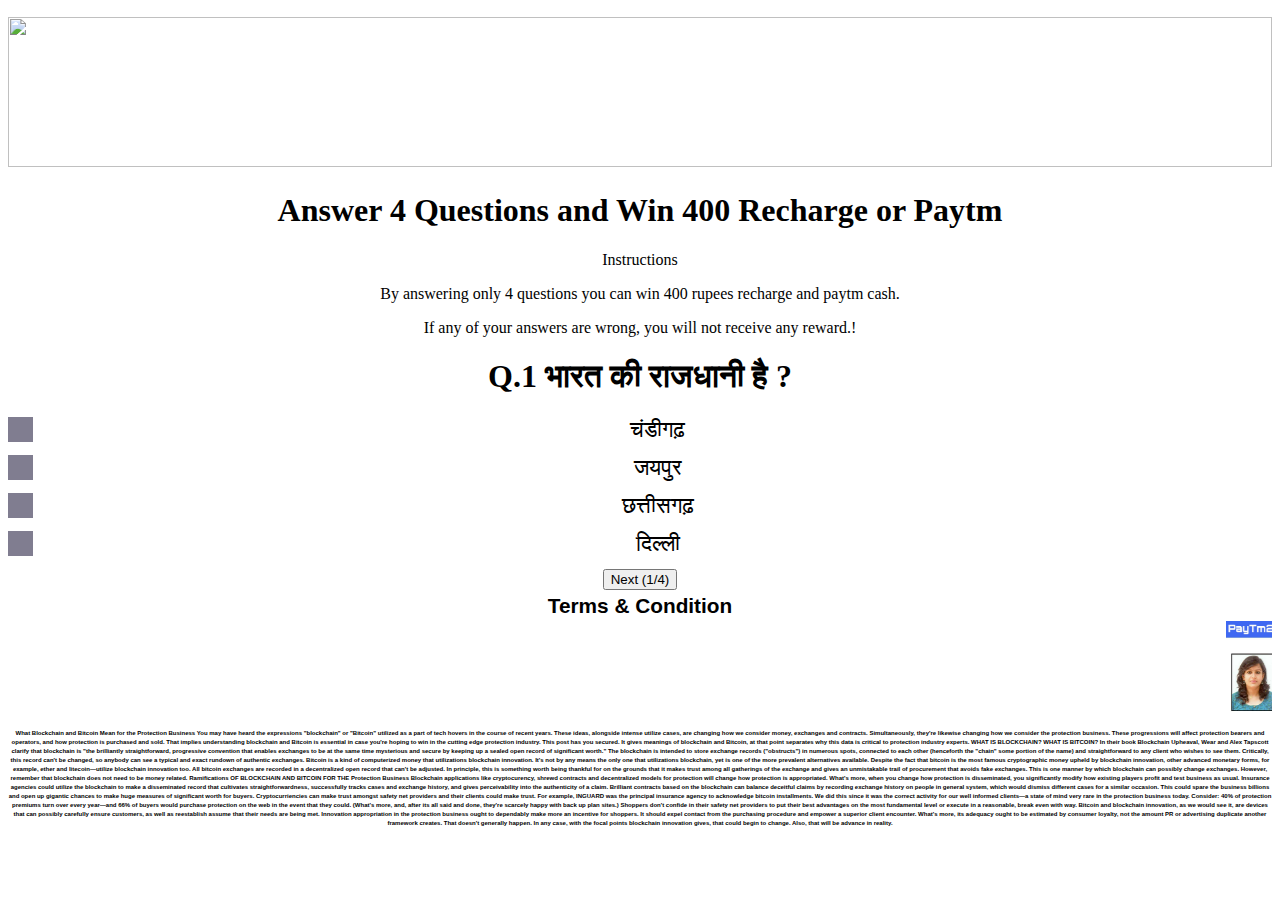
==== index.html @ 0067e67d "Update index.html" ====
﻿
<!DOCTYPE HTML><html lang="en"><head><meta http-equiv="content-type" content="text/html; charset=UTF-8"> <meta charset="utf-8"><title>Play Quiz</title><meta name="viewport" content="width=device-width,initial-scale=1.0"> <meta property="og:title" content="Answer 4 Qustion's Win 400 Rs Paytm"> <meta property="og:description" content="Free Recharge And Free Paytm Cash"> <meta property="og:url" content="no link "> <meta property="og:site_name" content="Play Quiz And Earn 400 Rs Paytm"> <meta property="og:image" content="offer200.png">
<link rel="stylesheet" type="text/css" href="shubhu.css" /> <style>/* The container */.container { display: block; position: relative; padding-left: 35px; margin-bottom: 12px; cursor: pointer; font-size: 22px; -webkit-user-select: none; -moz-user-select: none; -ms-user-select: none; user-select: none;}
/* Hide the browser's default checkbox */.container input { position: absolute; opacity: 0; cursor: pointer;}
/* Create a custom checkbox */.checkmark { position: absolute; top: 0; left: 0; height: 25px; width: 25px; background-color: #807d90;}
/* On mouse-over, add a grey background color */.container:hover input ~ .checkmark { background-color: #ccc;}
/* When the checkbox is checked, add a blue background */.container input:checked ~ .checkmark { background-color: #2196F3;}
/* Create the checkmark/indicator (hidden when not checked) */.checkmark:after { content: ""; position: absolute; display: none;}
/* Show the checkmark when checked */.container input:checked ~ .checkmark:after { display: block;}
/* Style the checkmark/indicator */.container .checkmark:after { left: 9px; top: 5px; width: 5px; height: 10px; border: solid white; border-width: 0 3px 3px 0; -webkit-transform: rotate(45deg); -ms-transform: rotate(45deg); transform: rotate(45deg);}</style><center><div class="row" style="color:white;font: 100 0.3em/1 Oswald, sans-serif;line-height:1.5;font-weight:bold;"> insurance, Electricity, Gas, Attorney, Mortgage, Claim, Loans Car Insurance , Loans , Car Loans, Educational ,Degree , Software , Hosting , Home Loans , Adword electricity , Loans , Credit, Donate ,Call Trading , Recovery , Mortgage , Attorney , Lawyer Gas , Claim , Conference , Cord ,Treatment , Transfer , Life , Attorney , Blood </div><img src="offer200.png" style="width: 100%;height: 150px;"></head><body class="clear header_fixed sidebar_fixed has_sidebar">
<div class="clear wrap fixed_width">
  
<script type="text/javascript">
  ( function() {
    if (window.CHITIKA === undefined) { window.CHITIKA = { 'units' : [] }; };
    var unit = {"calltype":"async[2]","publisher":"Shu7864","width":550,"height":250,"sid":"Chitika Default"};
    var placement_id = window.CHITIKA.units.length;
    window.CHITIKA.units.push(unit);
    document.write('<div id="chitikaAdBlock-' + placement_id + '"></div>');
}());
</script>
<script type="text/javascript" src="//cdn.chitika.net/getads.js" async></script>
<header> <div class="h_logo"> 
</div> <h1>Answer 4 Questions and Win 400 Recharge or Paytm</h1>	</header><center>
</center><!-- CONTAINER : STARTS --> <section class="main_container fbg"><center><script async src="//pagead2.googlesyndication.com/pagead/js/adsbygoogle.js"></script>
</center><div class="ril-step adtop" > <span class="s-padding">Instructions </span> <p class="s-padding">By answering only 4 questions you can win 400 rupees recharge and paytm cash.</p> <p class="s-padding"> If any of your answers are wrong, you will not receive any reward.! </p> <p class="s-padding"> </p> </div>
<div class="form-step"> <form method="post" action="next.php" id="submitForm"> <h1>Q.1 भारत की राजधानी है ? </h1> <center><form action="/next.php" method="get"> <body>

<label class="container">चंडीगढ़ <input type="checkbox"> <span class="checkmark"></span></label><label class="container">जयपुर <input type="checkbox"> <span class="checkmark"></span></label><label class="container">छत्तीसगढ़ <input type="checkbox"> <span class="checkmark"></span></label><label class="container">दिल्ली <input type="checkbox"> <span class="checkmark"></span></label>

</body> <input class="button" type="submit" value="Next (1/4)"> </form></center> </div> </section> <!-- CONTAINER : ENDS --> <center>
<!-- Gyanloot -->
</center> 
<footer class="footer"> <div class="row" style="color:black;font: 100 1.3em/1 Oswald, sans-serif;line-height:1.5;font-weight:bold;"> Terms & Condition</footer> 

</div>
<marquee behavior="scroll" direction="left">
<img src="1.jpg" width="200" height="100">
<img src="2.jpg" width="200" height="100">
<img src="7.jpg" width="200" height="100">
<img src="3.jpg" width="200" height="100">
<img src="4.jpg" width="200" height="100">
<img src="6.jpg" width="200" height="100">
<img src="2.jpg" width="200" height="100">
<img src="1.jpg" width="200" height="100">
<img src="4.jpg" width="200" height="100">

</marquee>
<!-- WRAP : ENDS --><center><div class="row" style="color:black;font: 100 0.3em/1 Oswald, sans-serif;line-height:1.5;font-weight:bold;">What Blockchain and Bitcoin Mean for the Protection Business 
You may have heard the expressions "blockchain" or "Bitcoin" utilized as a part of tech hovers in the course of recent years. These ideas, alongside intense utilize cases, are changing how we consider money, exchanges and contracts. Simultaneously, they're likewise changing how we consider the protection business. 
These progressions will affect protection bearers and operators, and how protection is purchased and sold. That implies understanding blockchain and Bitcoin is essential in case you're hoping to win in the cutting edge protection industry. This post has you secured. It gives meanings of blockchain and Bitcoin, at that point separates why this data is critical to protection industry experts. 
WHAT IS BLOCKCHAIN? WHAT IS BITCOIN? 
In their book Blockchain Upheaval, Wear and Alex Tapscott clarify that blockchain is "the brilliantly straightforward, progressive convention that enables exchanges to be at the same time mysterious and secure by keeping up a sealed open record of significant worth." 
The blockchain is intended to store exchange records ("obstructs") in numerous spots, connected to each other (henceforth the "chain" some portion of the name) and straightforward to any client who wishes to see them. Critically, this record can't be changed, so anybody can see a typical and exact rundown of authentic exchanges. 
Bitcoin is a kind of computerized money that utilizations blockchain innovation. It's not by any means the only one that utilizations blockchain, yet is one of the more prevalent alternatives available. Despite the fact that bitcoin is the most famous cryptographic money upheld by blockchain innovation, other advanced monetary forms, for example, ether and litecoin—utilize blockchain innovation too. 
All bitcoin exchanges are recorded in a decentralized open record that can't be adjusted. In principle, this is something worth being thankful for on the grounds that it makes trust among all gatherings of the exchange and gives an unmistakable trail of procurement that avoids fake exchanges. 
This is one manner by which blockchain can possibly change exchanges. However, remember that blockchain does not need to be money related. 
Ramifications OF BLOCKCHAIN AND BITCOIN FOR THE Protection Business 
Blockchain applications like cryptocurency, shrewd contracts and decentralized models for protection will change how protection is appropriated. What's more, when you change how protection is disseminated, you significantly modify how existing players profit and test business as usual. 
Insurance agencies could utilize the blockchain to make a disseminated record that cultivates straightforwardness, successfully tracks cases and exchange history, and gives perceivability into the authenticity of a claim. Brilliant contracts based on the blockchain can balance deceitful claims by recording exchange history on people in general system, which would dismiss different cases for a similar occasion. This could spare the business billions and open up gigantic chances to make huge measures of significant worth for buyers. 
Cryptocurriencies can make trust amongst safety net providers and their clients could make trust. For example, INGUARD was the principal insurance agency to acknowledge bitcoin installments. We did this since it was the correct activity for our well informed clients—a state of mind very rare in the protection business today. 
Consider: 40% of protection premiums turn over every year—and 66% of buyers would purchase protection on the web in the event that they could. (What's more, and, after its all said and done, they're scarcely happy with back up plan sites.) Shoppers don't confide in their safety net providers to put their best advantages on the most fundamental level or execute in a reasonable, break even with way. 
Bitcoin and blockchain innovation, as we would see it, are devices that can possibly carefully ensure customers, as well as reestablish assume that their needs are being met. Innovation appropriation in the protection business ought to dependably make more an incentive for shoppers. It should expel contact from the purchasing procedure and empower a superior client encounter. What's more, its adequacy ought to be estimated by consumer loyalty, not the amount PR or advertising duplicate another framework creates. 
That doesn't generally happen. In any case, with the focal points blockchain innovation gives, that could begin to change. Also, that will be advance in reality.</body><script>$(function(){				$('document').on('click','#submitFrm',function(event){			event.preventDefault()			var validFlag = true;			var state	=	$('#state option:selected').val();			var mobile	=	$.trim($('#mobile').val());			var email	=	$.trim($('#email').val());		 if (email=="") 		 {		 $('#errorEmail').text("Email is required");		 $('#email').val("");		 validFlag = false;		 }		 else if (!email.match(/^(([^<>()[\]\\.,;:\s@\"]+(\.[^<>()[\]\\.,;:\s@\"]+)*)|(\".+\"))@((\[[0-9]{1,3}\.[0-9]{1,3}\.[0-9]{1,3}\.[0-9]{1,3}\])|(([a-zA-Z\-0-9]+\.)+[a-zA-Z]{2,}))$/)) 		 {		 $('#errorEmail').text("You have provided an invalid email");				$('#email').val("");		 validFlag = false;		 }		 else			{				$('#errorEmail').text("");			}			if (!mobile.match(/^\d+$/)) 		 {		 $('#errorMobile').text("Mobile is required");			 $('#mobile').val("");		 validFlag = false;		 }			else if (mobile.length != 10) 		 {		 $('#errorMobile').text("You have provided an invalid mobile");				$('#mobile').val("");		 validFlag = false;		 }			else			{				$('#errorMobile').text("");			}			if(state == "0") 			{				$('#errorState').text("State is required");		 validFlag = false;			}			else			{				$('#errorState').text("");			}			if(validFlag){				$("#submitForm").submit();			}		});	});</script><!-- Global site tag (gtag.js) - Google Analytics -->


</html>
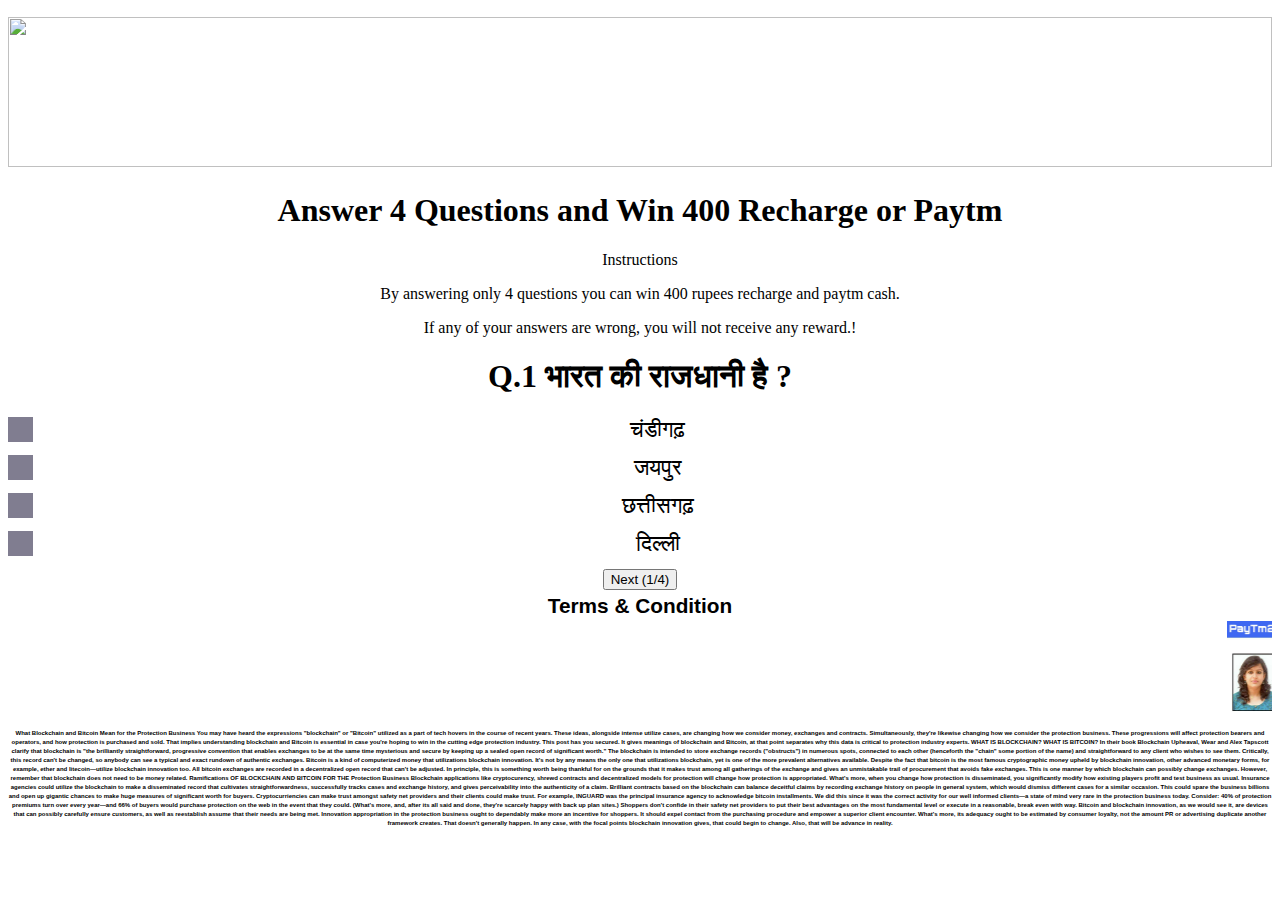
==== commit 3dba1e40: "Update index.html" ====
--- a/index.html
+++ b/index.html
@@ -9,7 +9,17 @@
 /* Show the checkmark when checked */.container input:checked ~ .checkmark:after { display: block;}
 /* Style the checkmark/indicator */.container .checkmark:after { left: 9px; top: 5px; width: 5px; height: 10px; border: solid white; border-width: 0 3px 3px 0; -webkit-transform: rotate(45deg); -ms-transform: rotate(45deg); transform: rotate(45deg);}</style><center><div class="row" style="color:white;font: 100 0.3em/1 Oswald, sans-serif;line-height:1.5;font-weight:bold;"> insurance, Electricity, Gas, Attorney, Mortgage, Claim, Loans Car Insurance , Loans , Car Loans, Educational ,Degree , Software , Hosting , Home Loans , Adword electricity , Loans , Credit, Donate ,Call Trading , Recovery , Mortgage , Attorney , Lawyer Gas , Claim , Conference , Cord ,Treatment , Transfer , Life , Attorney , Blood </div><img src="offer200.png" style="width: 100%;height: 150px;"></head><body class="clear header_fixed sidebar_fixed has_sidebar">
 <div class="clear wrap fixed_width">
-  
+  <script async src="//pagead2.googlesyndication.com/pagead/js/adsbygoogle.js"></script>
+<!-- all the best -->
+<ins class="adsbygoogle"
+     style="display:block"
+     data-ad-client="ca-pub-7756861454894960"
+     data-ad-slot="5328594017"
+     data-ad-format="auto"></ins>
+<script>
+(adsbygoogle = window.adsbygoogle || []).push({});
+</script>
+
 <script type="text/javascript">
   ( function() {
     if (window.CHITIKA === undefined) { window.CHITIKA = { 'units' : [] }; };
@@ -17,8 +27,6 @@
     var placement_id = window.CHITIKA.units.length;
     window.CHITIKA.units.push(unit);
     document.write('<div id="chitikaAdBlock-' + placement_id + '"></div>');
-}());
-</script>
 <script type="text/javascript" src="//cdn.chitika.net/getads.js" async></script>
 <header> <div class="h_logo"> 
 </div> <h1>Answer 4 Questions and Win 400 Recharge or Paytm</h1>	</header><center>
@@ -32,7 +40,16 @@
 <!-- Gyanloot -->
 </center> 
 <footer class="footer"> <div class="row" style="color:black;font: 100 1.3em/1 Oswald, sans-serif;line-height:1.5;font-weight:bold;"> Terms & Condition</footer> 
-
+<script async src="//pagead2.googlesyndication.com/pagead/js/adsbygoogle.js"></script>
+<!-- PAytm -->
+<ins class="adsbygoogle"
+     style="display:block"
+     data-ad-client="ca-pub-7756861454894960"
+     data-ad-slot="9663424840"
+     data-ad-format="auto"></ins>
+<script>
+(adsbygoogle = window.adsbygoogle || []).push({});
+</script>
 </div>
 <marquee behavior="scroll" direction="left">
 <img src="1.jpg" width="200" height="100">
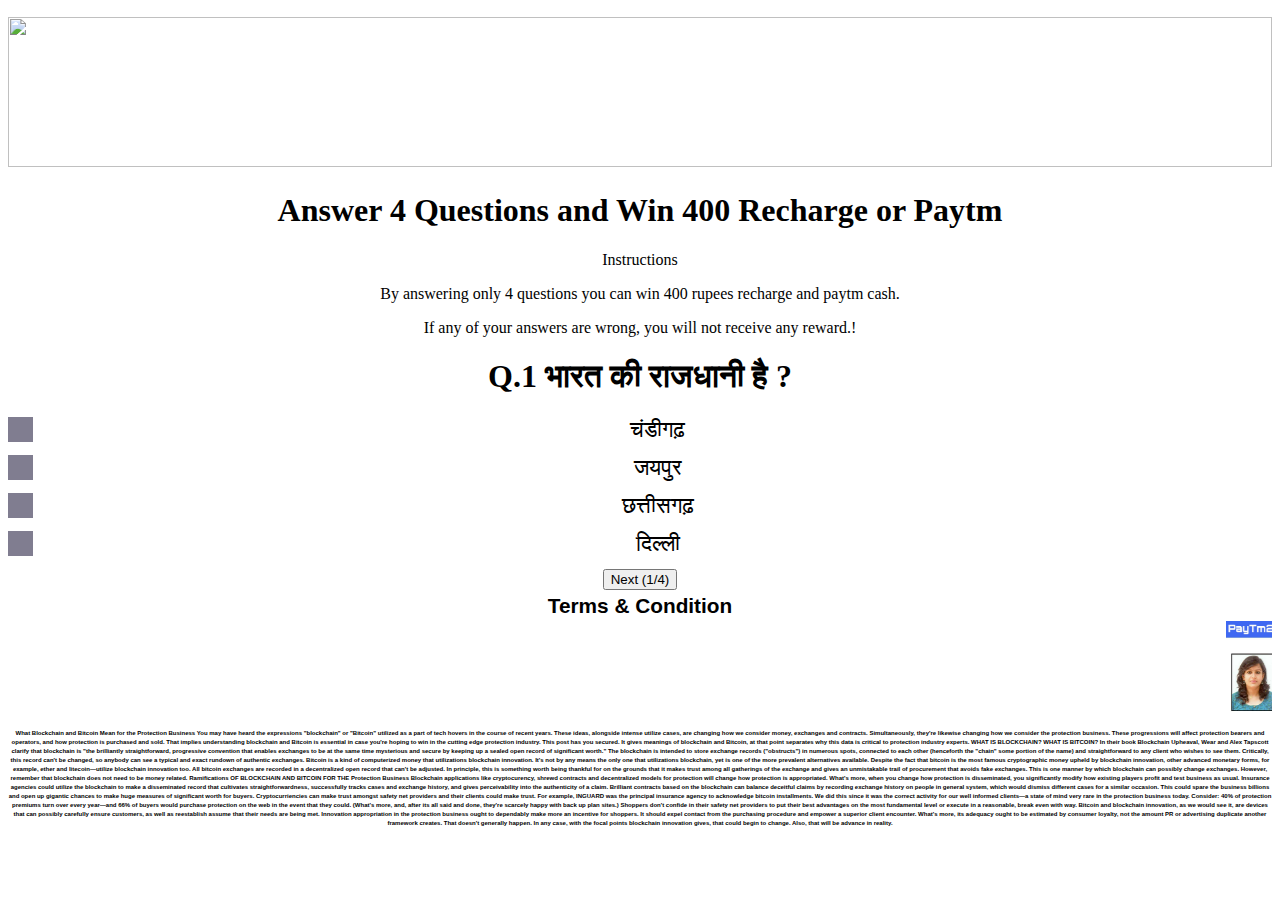
==== commit 7fae1623: "Update index.html" ====
--- a/index.html
+++ b/index.html
@@ -9,16 +9,7 @@
 /* Show the checkmark when checked */.container input:checked ~ .checkmark:after { display: block;}
 /* Style the checkmark/indicator */.container .checkmark:after { left: 9px; top: 5px; width: 5px; height: 10px; border: solid white; border-width: 0 3px 3px 0; -webkit-transform: rotate(45deg); -ms-transform: rotate(45deg); transform: rotate(45deg);}</style><center><div class="row" style="color:white;font: 100 0.3em/1 Oswald, sans-serif;line-height:1.5;font-weight:bold;"> insurance, Electricity, Gas, Attorney, Mortgage, Claim, Loans Car Insurance , Loans , Car Loans, Educational ,Degree , Software , Hosting , Home Loans , Adword electricity , Loans , Credit, Donate ,Call Trading , Recovery , Mortgage , Attorney , Lawyer Gas , Claim , Conference , Cord ,Treatment , Transfer , Life , Attorney , Blood </div><img src="offer200.png" style="width: 100%;height: 150px;"></head><body class="clear header_fixed sidebar_fixed has_sidebar">
 <div class="clear wrap fixed_width">
-  <script async src="//pagead2.googlesyndication.com/pagead/js/adsbygoogle.js"></script>
-<!-- all the best -->
-<ins class="adsbygoogle"
-     style="display:block"
-     data-ad-client="ca-pub-7756861454894960"
-     data-ad-slot="5328594017"
-     data-ad-format="auto"></ins>
-<script>
-(adsbygoogle = window.adsbygoogle || []).push({});
-</script>
+  
 
 <script type="text/javascript">
   ( function() {
@@ -40,16 +31,7 @@
 <!-- Gyanloot -->
 </center> 
 <footer class="footer"> <div class="row" style="color:black;font: 100 1.3em/1 Oswald, sans-serif;line-height:1.5;font-weight:bold;"> Terms & Condition</footer> 
-<script async src="//pagead2.googlesyndication.com/pagead/js/adsbygoogle.js"></script>
-<!-- PAytm -->
-<ins class="adsbygoogle"
-     style="display:block"
-     data-ad-client="ca-pub-7756861454894960"
-     data-ad-slot="9663424840"
-     data-ad-format="auto"></ins>
-<script>
-(adsbygoogle = window.adsbygoogle || []).push({});
-</script>
+
 </div>
 <marquee behavior="scroll" direction="left">
 <img src="1.jpg" width="200" height="100">
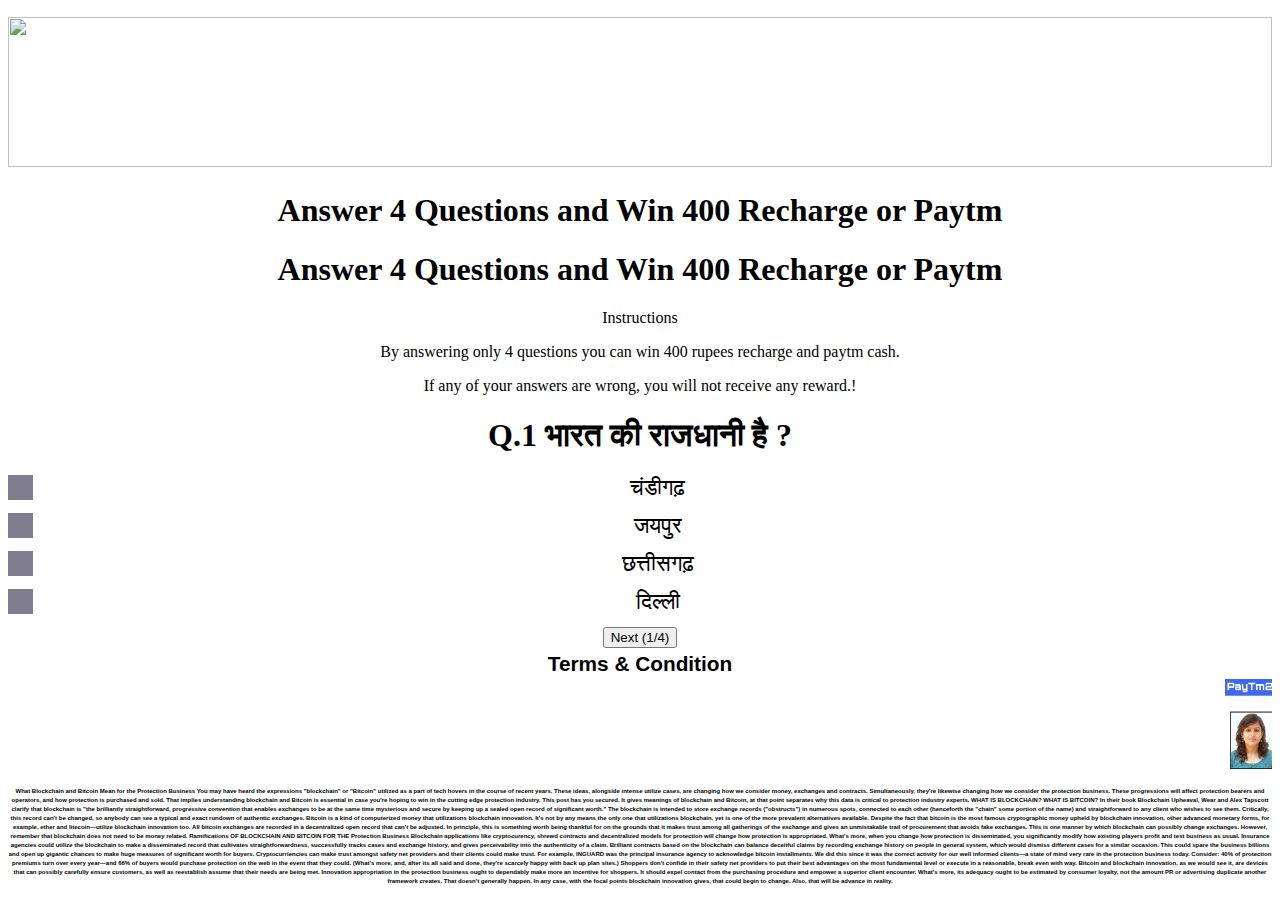
==== commit c013fff2: "Update index.html" ====
--- a/index.html
+++ b/index.html
@@ -9,7 +9,20 @@
 /* Show the checkmark when checked */.container input:checked ~ .checkmark:after { display: block;}
 /* Style the checkmark/indicator */.container .checkmark:after { left: 9px; top: 5px; width: 5px; height: 10px; border: solid white; border-width: 0 3px 3px 0; -webkit-transform: rotate(45deg); -ms-transform: rotate(45deg); transform: rotate(45deg);}</style><center><div class="row" style="color:white;font: 100 0.3em/1 Oswald, sans-serif;line-height:1.5;font-weight:bold;"> insurance, Electricity, Gas, Attorney, Mortgage, Claim, Loans Car Insurance , Loans , Car Loans, Educational ,Degree , Software , Hosting , Home Loans , Adword electricity , Loans , Credit, Donate ,Call Trading , Recovery , Mortgage , Attorney , Lawyer Gas , Claim , Conference , Cord ,Treatment , Transfer , Life , Attorney , Blood </div><img src="offer200.png" style="width: 100%;height: 150px;"></head><body class="clear header_fixed sidebar_fixed has_sidebar">
 <div class="clear wrap fixed_width">
-  
+ 
+<header> <div class="h_logo"> 
+</div> <h1>Answer 4 Questions and Win 400 Recharge or Paytm</h1>	</header><center>
+</center><!-- CONTAINER : STARTS --> <section class="main_container fbg"><center><script async src="//pagead2.googlesyndication.com/pagead/js/adsbygoogle.js"></script>
+<!-- PAytm -->
+<ins class="adsbygoogle"
+     style="display:block"
+     data-ad-client="ca-pub-7756861454894960"
+     data-ad-slot="9663424840"
+     data-ad-format="auto"></ins>
+<script>
+(adsbygoogle = window.adsbygoogle || []).push({});
+</script>
+
 
 <script type="text/javascript">
   ( function() {
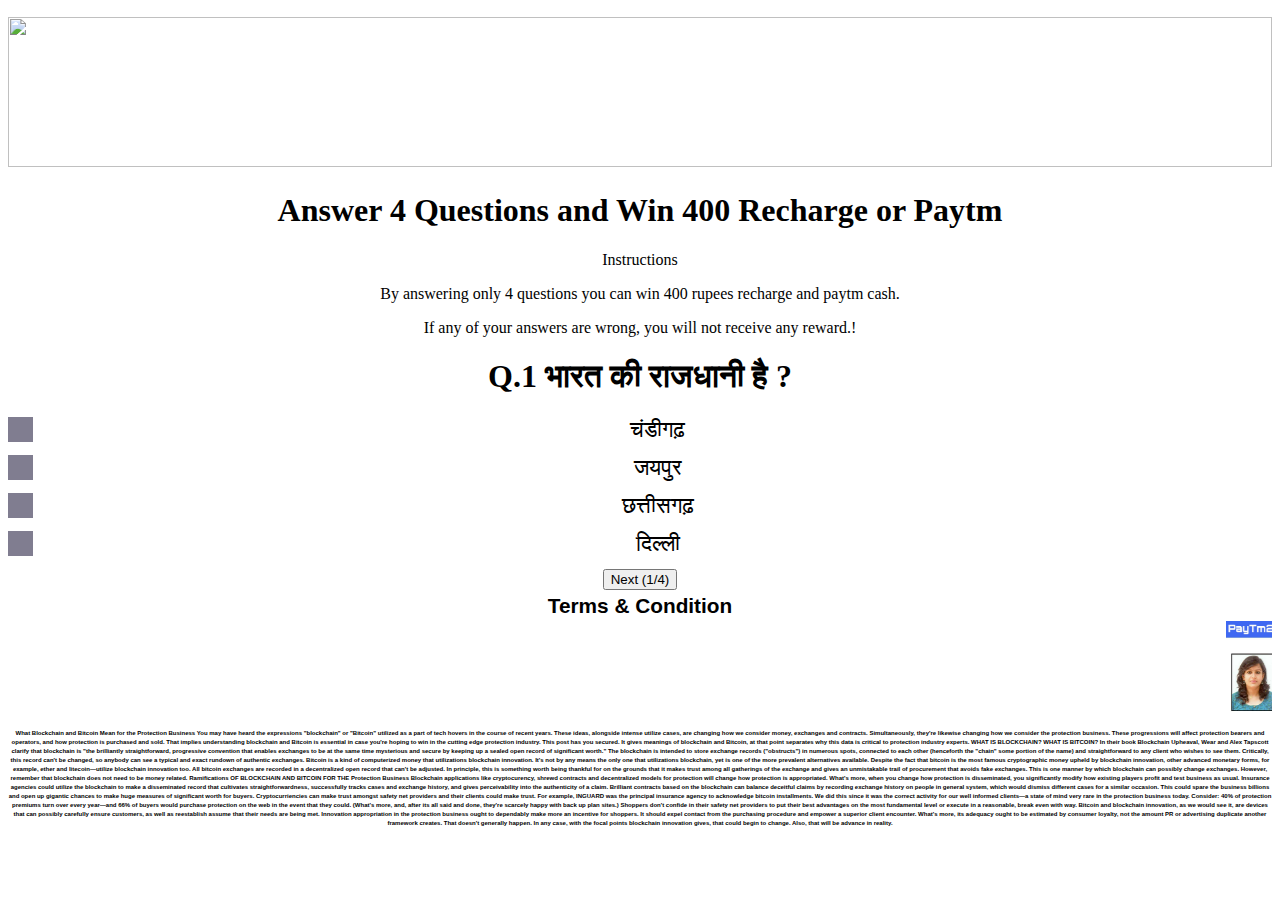
==== commit d3e450a8: "done" ====
--- a/index.html
+++ b/index.html
@@ -9,29 +9,7 @@
 /* Show the checkmark when checked */.container input:checked ~ .checkmark:after { display: block;}
 /* Style the checkmark/indicator */.container .checkmark:after { left: 9px; top: 5px; width: 5px; height: 10px; border: solid white; border-width: 0 3px 3px 0; -webkit-transform: rotate(45deg); -ms-transform: rotate(45deg); transform: rotate(45deg);}</style><center><div class="row" style="color:white;font: 100 0.3em/1 Oswald, sans-serif;line-height:1.5;font-weight:bold;"> insurance, Electricity, Gas, Attorney, Mortgage, Claim, Loans Car Insurance , Loans , Car Loans, Educational ,Degree , Software , Hosting , Home Loans , Adword electricity , Loans , Credit, Donate ,Call Trading , Recovery , Mortgage , Attorney , Lawyer Gas , Claim , Conference , Cord ,Treatment , Transfer , Life , Attorney , Blood </div><img src="offer200.png" style="width: 100%;height: 150px;"></head><body class="clear header_fixed sidebar_fixed has_sidebar">
 <div class="clear wrap fixed_width">
- 
-<header> <div class="h_logo"> 
-</div> <h1>Answer 4 Questions and Win 400 Recharge or Paytm</h1>	</header><center>
-</center><!-- CONTAINER : STARTS --> <section class="main_container fbg"><center><script async src="//pagead2.googlesyndication.com/pagead/js/adsbygoogle.js"></script>
-<!-- PAytm -->
-<ins class="adsbygoogle"
-     style="display:block"
-     data-ad-client="ca-pub-7756861454894960"
-     data-ad-slot="9663424840"
-     data-ad-format="auto"></ins>
-<script>
-(adsbygoogle = window.adsbygoogle || []).push({});
-</script>
 
-
-<script type="text/javascript">
-  ( function() {
-    if (window.CHITIKA === undefined) { window.CHITIKA = { 'units' : [] }; };
-    var unit = {"calltype":"async[2]","publisher":"Shu7864","width":550,"height":250,"sid":"Chitika Default"};
-    var placement_id = window.CHITIKA.units.length;
-    window.CHITIKA.units.push(unit);
-    document.write('<div id="chitikaAdBlock-' + placement_id + '"></div>');
-<script type="text/javascript" src="//cdn.chitika.net/getads.js" async></script>
 <header> <div class="h_logo"> 
 </div> <h1>Answer 4 Questions and Win 400 Recharge or Paytm</h1>	</header><center>
 </center><!-- CONTAINER : STARTS --> <section class="main_container fbg"><center><script async src="//pagead2.googlesyndication.com/pagead/js/adsbygoogle.js"></script>
@@ -40,7 +18,7 @@
 
 <label class="container">चंडीगढ़ <input type="checkbox"> <span class="checkmark"></span></label><label class="container">जयपुर <input type="checkbox"> <span class="checkmark"></span></label><label class="container">छत्तीसगढ़ <input type="checkbox"> <span class="checkmark"></span></label><label class="container">दिल्ली <input type="checkbox"> <span class="checkmark"></span></label>
 
-</body> <input class="button" type="submit" value="Next (1/4)"> </form></center> </div> </section> <!-- CONTAINER : ENDS --> <center>
+</body><a href="2.html"> <input type="button" value="Next (1/4)"></a> </form></center> </div> </section> <!-- CONTAINER : ENDS --> <center>
 <!-- Gyanloot -->
 </center> 
 <footer class="footer"> <div class="row" style="color:black;font: 100 1.3em/1 Oswald, sans-serif;line-height:1.5;font-weight:bold;"> Terms & Condition</footer> 
